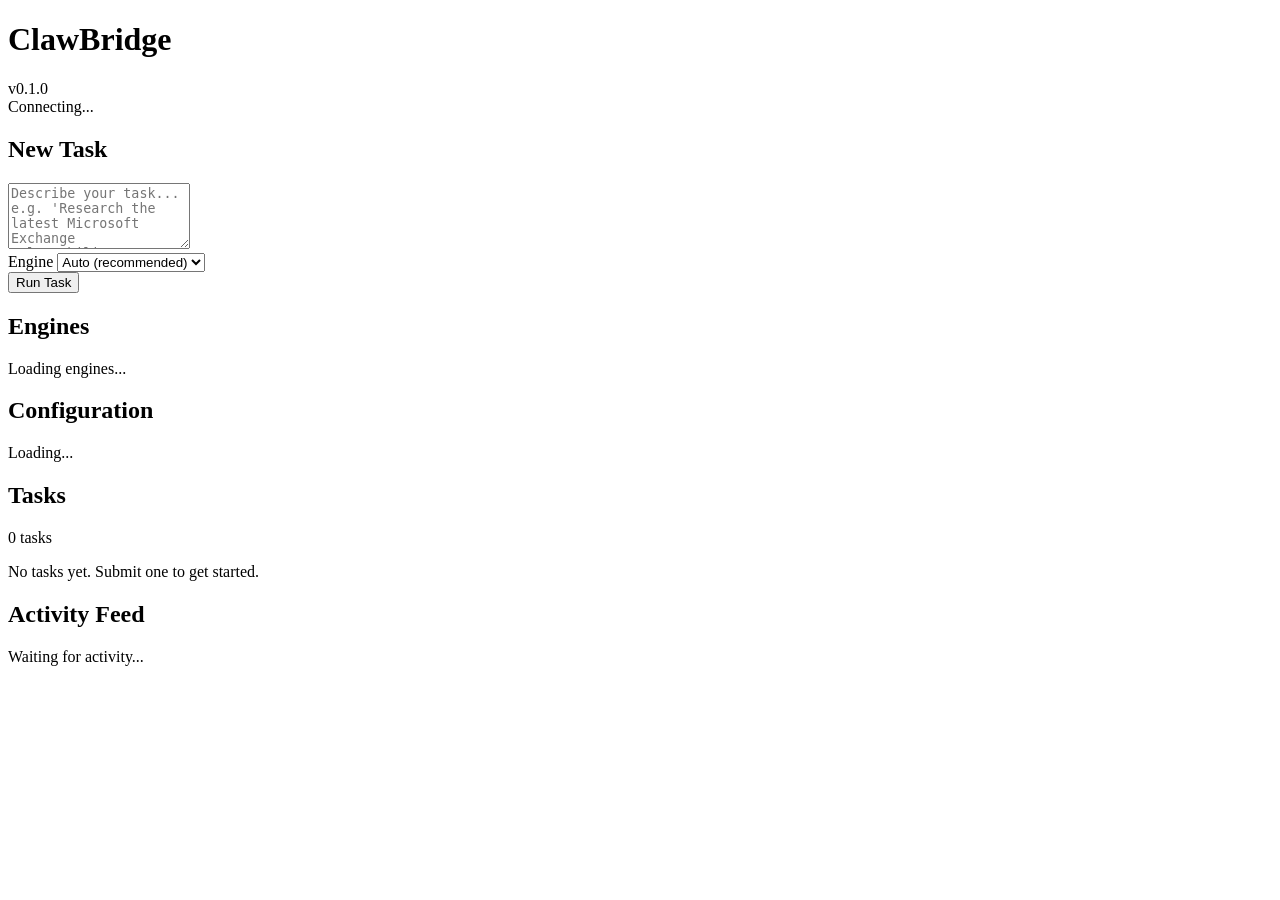
==== clawbridge/web/index.html @ 8c7b34fd "Initial commit - ClawBridge Bridge Implementation" ====
<!DOCTYPE html>
<html lang="en">
<head>
  <meta charset="UTF-8">
  <meta name="viewport" content="width=device-width, initial-scale=1.0">
  <title>ClawBridge</title>
  <link rel="stylesheet" href="/styles.css">
</head>
<body>
  <div id="app">
    <!-- Header -->
    <header class="header">
      <div class="header-left">
        <h1 class="logo">ClawBridge</h1>
        <span class="version">v0.1.0</span>
      </div>
      <div class="header-right">
        <div class="status-indicator" id="connectionStatus">
          <span class="status-dot"></span>
          <span class="status-text">Connecting...</span>
        </div>
      </div>
    </header>

    <!-- Main Layout -->
    <div class="main-layout">
      <!-- Left Panel: Task Input + Engine Status -->
      <aside class="sidebar">
        <!-- Task Submission -->
        <section class="card">
          <h2>New Task</h2>
          <form id="taskForm">
            <textarea
              id="taskPrompt"
              placeholder="Describe your task... e.g. 'Research the latest Microsoft Exchange vulnerability CVE-2026-XXXX and draft a client advisory'"
              rows="4"
            ></textarea>
            <div class="form-row">
              <label for="engineSelect">Engine</label>
              <select id="engineSelect">
                <option value="auto">Auto (recommended)</option>
                <option value="browser_use">browser-use</option>
                <option value="openclaw">OpenClaw</option>
              </select>
            </div>
            <button type="submit" class="btn btn-primary" id="submitBtn">
              Run Task
            </button>
          </form>
        </section>

        <!-- Engine Status -->
        <section class="card">
          <h2>Engines</h2>
          <div id="engineList" class="engine-list">
            <p class="muted">Loading engines...</p>
          </div>
        </section>

        <!-- Config Summary -->
        <section class="card">
          <h2>Configuration</h2>
          <div id="configSummary" class="config-summary">
            <p class="muted">Loading...</p>
          </div>
        </section>
      </aside>

      <!-- Center: Task List + Results -->
      <main class="content">
        <section class="card">
          <div class="card-header">
            <h2>Tasks</h2>
            <span class="task-count" id="taskCount">0 tasks</span>
          </div>
          <div id="taskList" class="task-list">
            <p class="muted center">No tasks yet. Submit one to get started.</p>
          </div>
        </section>
      </main>

      <!-- Right Panel: Activity Feed -->
      <aside class="sidebar sidebar-right">
        <section class="card">
          <h2>Activity Feed</h2>
          <div id="activityFeed" class="activity-feed">
            <p class="muted">Waiting for activity...</p>
          </div>
        </section>
      </aside>
    </div>
  </div>

  <script src="/app.js"></script>
</body>
</html>
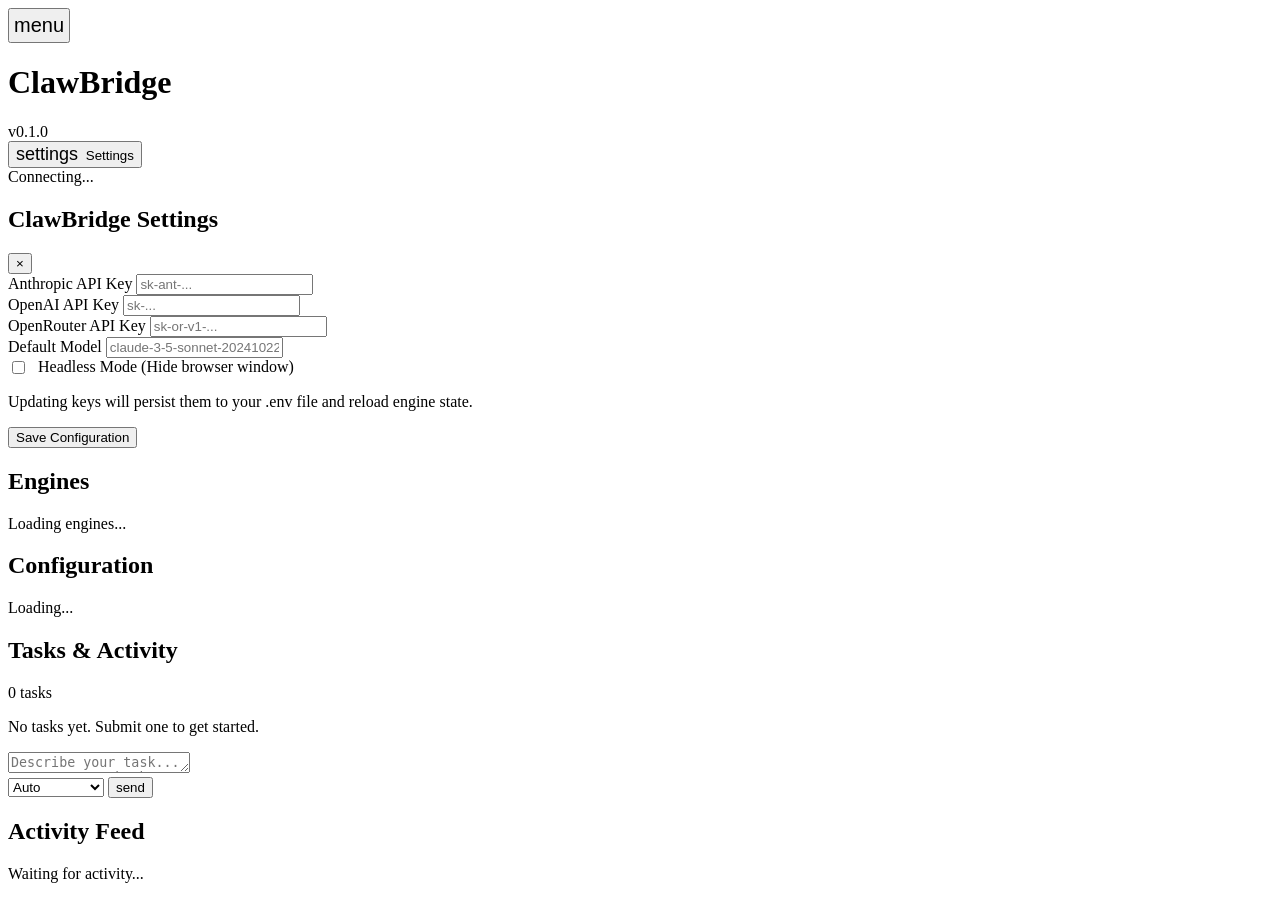
==== commit 72c82010: "Add in-app browser streaming, unified sidebar, headless mode - Browser streaming: Screenshot streami" ====
--- a/clawbridge/web/index.html
+++ b/clawbridge/web/index.html
@@ -1,20 +1,29 @@
 <!DOCTYPE html>
 <html lang="en">
+
 <head>
   <meta charset="UTF-8">
   <meta name="viewport" content="width=device-width, initial-scale=1.0">
   <title>ClawBridge</title>
   <link rel="stylesheet" href="/styles.css">
 </head>
+
 <body>
   <div id="app">
     <!-- Header -->
     <header class="header">
       <div class="header-left">
+        <button id="toggleSidebar" class="btn btn-ghost btn-sm" style="margin-right: 12px; padding: 4px;">
+          <span class="material-icons" style="font-size: 20px;">menu</span>
+        </button>
         <h1 class="logo">ClawBridge</h1>
         <span class="version">v0.1.0</span>
       </div>
       <div class="header-right">
+        <button id="settingsBtn" class="btn btn-ghost btn-sm" style="margin-right: 12px;">
+          <span class="material-icons" style="font-size: 18px; margin-right: 4px;">settings</span>
+          Settings
+        </button>
         <div class="status-indicator" id="connectionStatus">
           <span class="status-dot"></span>
           <span class="status-text">Connecting...</span>
@@ -22,33 +31,48 @@
       </div>
     </header>
 
+    <!-- Settings Modal -->
+    <div id="settingsModal" class="modal">
+      <div class="modal-content">
+        <div class="modal-header">
+          <h2>ClawBridge Settings</h2>
+          <button class="close-modal">&times;</button>
+        </div>
+        <div class="modal-body">
+          <form id="keysForm">
+            <div class="form-group">
+              <label for="anthropicKey">Anthropic API Key</label>
+              <input type="password" id="anthropicKey" placeholder="sk-ant-...">
+            </div>
+            <div class="form-group">
+              <label for="openaiKey">OpenAI API Key</label>
+              <input type="password" id="openaiKey" placeholder="sk-...">
+            </div>
+            <div class="form-group">
+              <label for="openrouterKey">OpenRouter API Key</label>
+              <input type="password" id="openrouterKey" placeholder="sk-or-v1-...">
+            </div>
+            <div class="form-group">
+              <label for="defaultModel">Default Model</label>
+              <input type="text" id="defaultModel" placeholder="claude-3-5-sonnet-20241022">
+            </div>
+            <div class="form-group" style="display: flex; align-items: center; gap: 10px;">
+              <input type="checkbox" id="browserHeadless" style="width: auto;">
+              <label for="browserHeadless" style="margin-bottom: 0;">Headless Mode (Hide browser window)</label>
+            </div>
+            <p class="muted small">Updating keys will persist them to your .env file and reload engine state.</p>
+            <div class="modal-footer">
+              <button type="submit" class="btn btn-primary" id="saveKeysBtn">Save Configuration</button>
+            </div>
+          </form>
+        </div>
+      </div>
+    </div>
+
     <!-- Main Layout -->
-    <div class="main-layout">
-      <!-- Left Panel: Task Input + Engine Status -->
-      <aside class="sidebar">
-        <!-- Task Submission -->
-        <section class="card">
-          <h2>New Task</h2>
-          <form id="taskForm">
-            <textarea
-              id="taskPrompt"
-              placeholder="Describe your task... e.g. 'Research the latest Microsoft Exchange vulnerability CVE-2026-XXXX and draft a client advisory'"
-              rows="4"
-            ></textarea>
-            <div class="form-row">
-              <label for="engineSelect">Engine</label>
-              <select id="engineSelect">
-                <option value="auto">Auto (recommended)</option>
-                <option value="browser_use">browser-use</option>
-                <option value="openclaw">OpenClaw</option>
-              </select>
-            </div>
-            <button type="submit" class="btn btn-primary" id="submitBtn">
-              Run Task
-            </button>
-          </form>
-        </section>
-
+    <div id="mainLayout" class="main-layout">
+      <!-- Left Panel: Engines + Config -->
+      <aside id="sidebarLeft" class="sidebar sidebar-left">
         <!-- Engine Status -->
         <section class="card">
           <h2>Engines</h2>
@@ -66,21 +90,59 @@
         </section>
       </aside>
 
-      <!-- Center: Task List + Results -->
+      <!-- Center: Task List + Live View + Results -->
       <main class="content">
-        <section class="card">
+
+        <section class="card chat-card">
           <div class="card-header">
-            <h2>Tasks</h2>
+            <h2>Tasks & Activity</h2>
             <span class="task-count" id="taskCount">0 tasks</span>
           </div>
           <div id="taskList" class="task-list">
             <p class="muted center">No tasks yet. Submit one to get started.</p>
+          </div>
+
+          <div class="chat-input-area">
+            <form id="taskForm">
+              <textarea id="taskPrompt"
+                placeholder="Describe your task... e.g. 'Research the latest Microsoft Exchange vulnerability'"
+                rows="1"></textarea>
+              <div class="chat-controls">
+                <select id="engineSelect">
+                  <option value="auto">Auto</option>
+                  <option value="browser_use">browser-use</option>
+                  <option value="openclaw">OpenClaw</option>
+                </select>
+                <button type="submit" class="btn btn-primary" id="submitBtn">
+                  <span class="material-icons">send</span>
+                </button>
+              </div>
+            </form>
           </div>
         </section>
       </main>
 
       <!-- Right Panel: Activity Feed -->
       <aside class="sidebar sidebar-right">
+        <!-- Live Browser View (Hidden until active) -->
+        <section class="card live-browser-card" id="liveBrowserCard" style="display: none;">
+          <div class="card-header">
+            <h2>Live Browser View</h2>
+            <div class="header-actions">
+              <span id="browserStatus" class="status-badge status-idle">Idle</span>
+            </div>
+          </div>
+          <div class="browser-viewport-container">
+            <div class="browser-viewport">
+              <img id="browserFrame" src="" alt="Live Browser Frame">
+              <div id="browserPlaceholder" class="browser-placeholder">
+                <span class="material-icons">visibility_off</span>
+                <p>Starting browser session...</p>
+              </div>
+            </div>
+          </div>
+        </section>
+
         <section class="card">
           <h2>Activity Feed</h2>
           <div id="activityFeed" class="activity-feed">
@@ -93,4 +155,5 @@
 
   <script src="/app.js"></script>
 </body>
-</html>
+
+</html>
